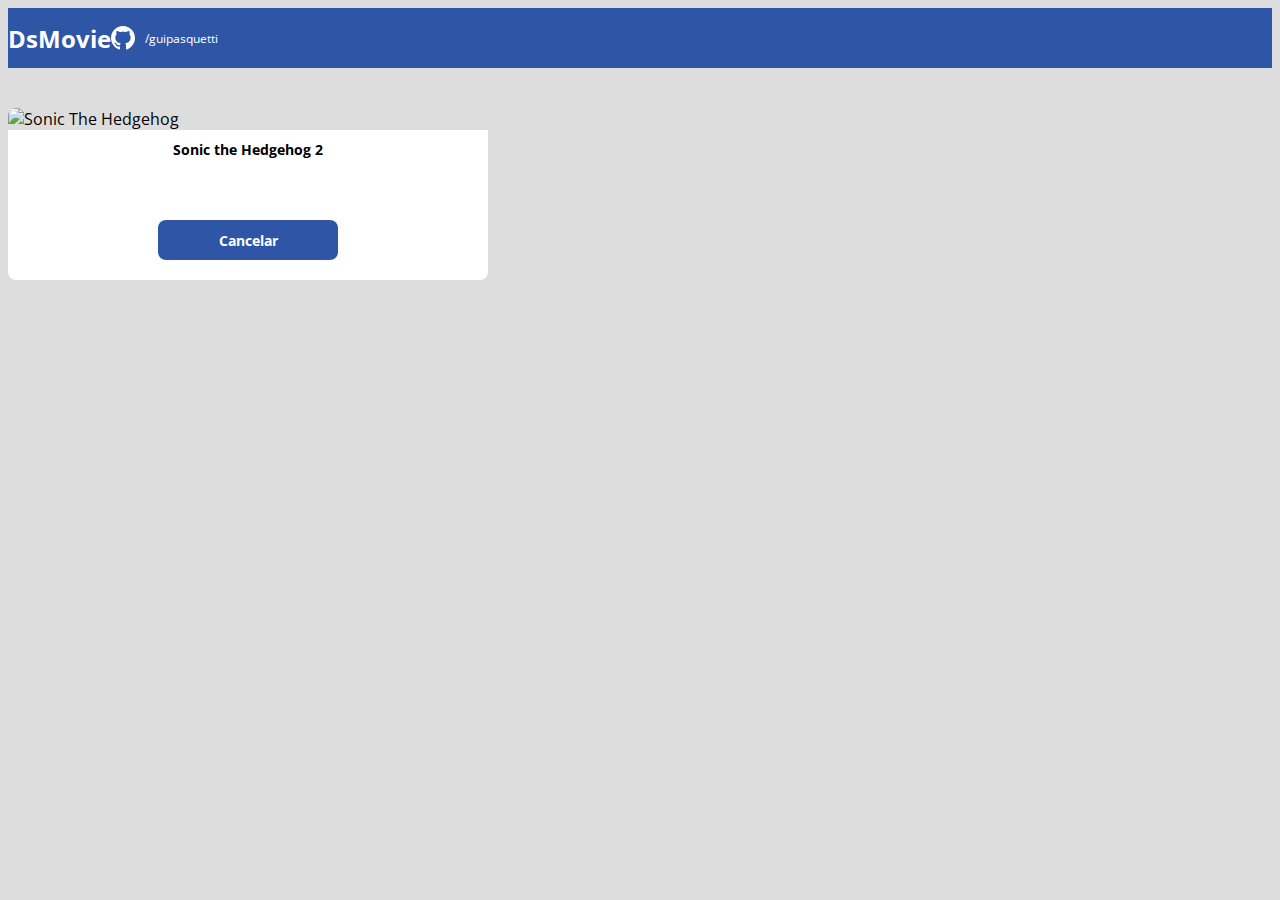
==== form.html @ c730b8aa "Formulário Parte 1" ====
<!DOCTYPE html>
<html lang="pt-br">
<head>
    <meta charset="UTF-8">
    <meta http-equiv="X-UA-Compatible" content="IE=edge">
    <meta name="viewport" content="width=device-width, initial-scale=1.0">
    <title>Projeto-DS MOVIE</title>
    <link href="https://cdn.jsdelivr.net/npm/bootstrap@5.1.3/dist/css/bootstrap.min.css" rel="stylesheet" integrity="sha384-1BmE4kWBq78iYhFldvKuhfTAU6auU8tT94WrHftjDbrCEXSU1oBoqyl2QvZ6jIW3" crossorigin="anonymous">
    <link rel="stylesheet" href="CSS/style.css"/>
</head>
<body>
    
    <header>

        <nav class="container">
            <h1>DsMovie</h1>
            <div class="dsmovie-contact-container">
                <img src="img/github.svg" alt="Github">
                <a href="https://github.com/guipasquetti">/guipasquetti</a>
            </div>
        </nav>

    </header>

    <main>
        <section id="dsmovie-form-section">
        
        <div class="container dsmovie-form-sontainer">
            <div>
                <div class="dsmovie-card">
                    <img src="https://www.themoviedb.org/t/p/w600_and_h900_bestv2/6DrHO1jr3qVrViUO6s6kFiAGM7.jpg" alt="Sonic The Hedgehog">
                    <div class="dsmovie-card-description">
                        <h3>Sonic the Hedgehog 2</h3>
                        <a class="dsmovie-btn" href="index.html">Cancelar</a>
                    </div>
                </div>
            </div>
        </div>

    </main>

</body>
</html>
---- CSS/style.css ----
@import url('https://fonts.googleapis.com/css2?family=Open+Sans:wght@300;400;700&display=swap');

:root{
    --bg-gray: #ddd;
    --text-gray: #4a4a4a;
    --color-primary:#2f55a7;
    --white: #ffff
}


* {
    box-sizing: border-box;
    font-family: 'Open Sans', sans-serif;  
}

h1, h2, h3, h4, h5, h6{
    margin: 0;
}

html, body{
    background-color: var(--bg-gray);
}

header{
    background-color: var(--color-primary);
    color: var(--white);
    height: 60px;
    display: flex;
    align-items: center;
}

nav{
    display: flex;
    align-items: center;
    justify-content: space-between;
    
}

nav h1{
    font-size: 24px;
    font-weight: 700;
}

nav a{
    font-size: 12px;
    font-weight: 400;
}

a, a:hover{
    text-decoration: none;
    color: unset;
}

.dsmovie-contact-container{
    display: flex;
    align-items: center;
}

.dsmovie-contact-container img{
    margin-right: 10px;
}

#dsmovie-card-list{
    padding: 40px 0;
}

.dsmovie-card{
    width: 100%;
    height: 146,34px;
    
}

.dsmovie-card img{
    width: 100%;
    border-radius: 8px 8px 0 0 ;
}

.dsmovie-card-description{
    background-color: var(--white);
    display: flex;
    padding: 10px 20px 20px 20px;
    flex-direction: column;
    align-items: center;
    justify-content: space-between;
    border-radius: 0 0 8px 8px ;
    min-height: 150px;
    text-align: center;
        
}

.dsmovie-card-description h3{
    font-size: 14px;
    font-weight: 700;
    margin-bottom: 25px;
}

.dsmovie-btn, .dsmovie-btn:hover{
    width: 180px;
    height: 40px;
    background-color: var(--color-primary);
    color: var(--white);
    font-size: 14px;
    font-weight: 700;
    display: flex;
    align-items: center;
    justify-content: center;
    border-radius: 8px;

}

.dsmovie-form-sontainer{
    padding: 40px 0;
    max-width: 480px;
    height: 300px;
}
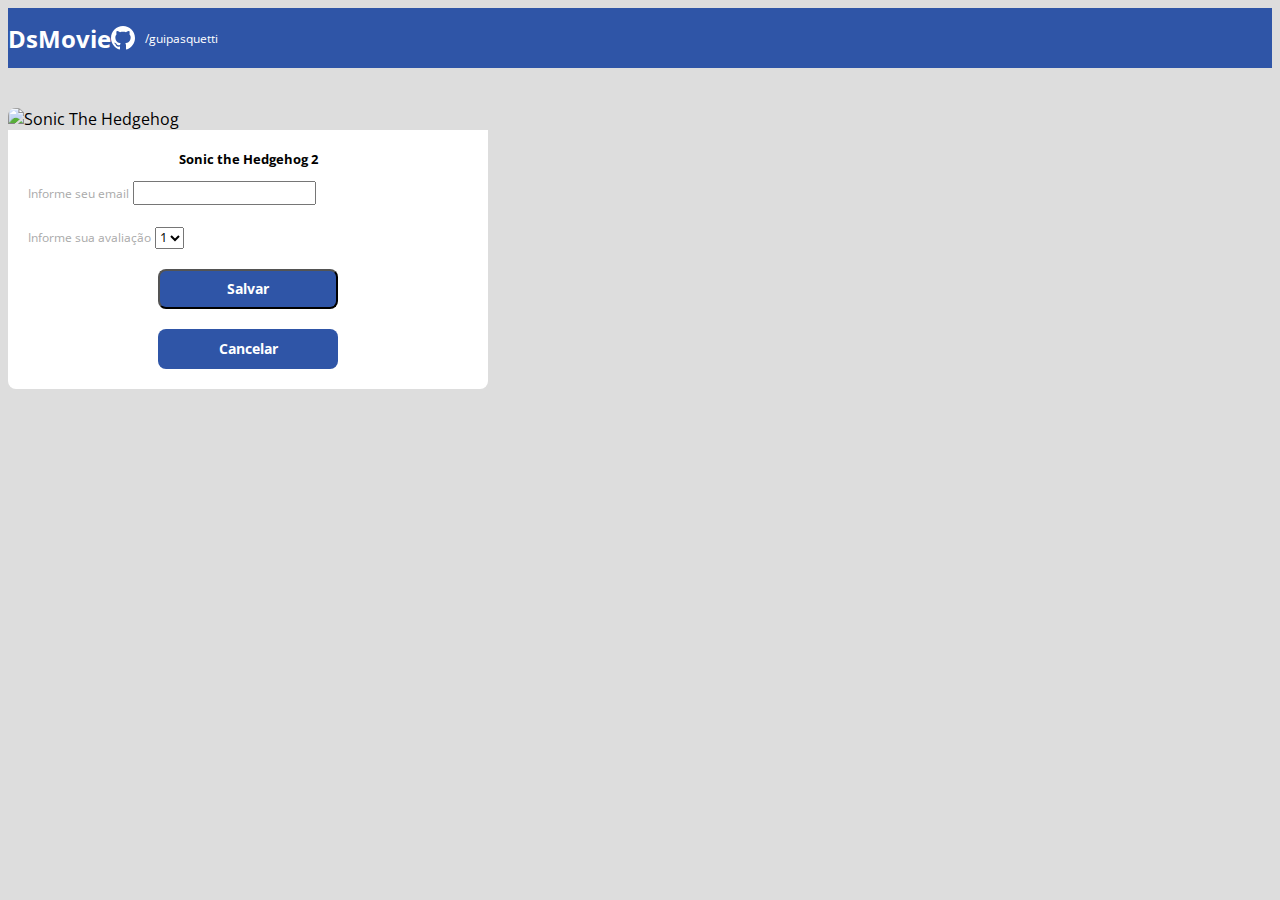
==== commit 62b1b786: "Formulário Parte 2" ====
--- a/form.html
+++ b/form.html
@@ -1,15 +1,18 @@
 <!DOCTYPE html>
 <html lang="pt-br">
+
 <head>
     <meta charset="UTF-8">
     <meta http-equiv="X-UA-Compatible" content="IE=edge">
     <meta name="viewport" content="width=device-width, initial-scale=1.0">
     <title>Projeto-DS MOVIE</title>
-    <link href="https://cdn.jsdelivr.net/npm/bootstrap@5.1.3/dist/css/bootstrap.min.css" rel="stylesheet" integrity="sha384-1BmE4kWBq78iYhFldvKuhfTAU6auU8tT94WrHftjDbrCEXSU1oBoqyl2QvZ6jIW3" crossorigin="anonymous">
-    <link rel="stylesheet" href="CSS/style.css"/>
+    <link href="https://cdn.jsdelivr.net/npm/bootstrap@5.1.3/dist/css/bootstrap.min.css" rel="stylesheet"
+        integrity="sha384-1BmE4kWBq78iYhFldvKuhfTAU6auU8tT94WrHftjDbrCEXSU1oBoqyl2QvZ6jIW3" crossorigin="anonymous">
+    <link rel="stylesheet" href="CSS/style.css" />
 </head>
+
 <body>
-    
+
     <header>
 
         <nav class="container">
@@ -24,20 +27,44 @@
 
     <main>
         <section id="dsmovie-form-section">
-        
-        <div class="container dsmovie-form-sontainer">
-            <div>
-                <div class="dsmovie-card">
-                    <img src="https://www.themoviedb.org/t/p/w600_and_h900_bestv2/6DrHO1jr3qVrViUO6s6kFiAGM7.jpg" alt="Sonic The Hedgehog">
-                    <div class="dsmovie-card-description">
-                        <h3>Sonic the Hedgehog 2</h3>
-                        <a class="dsmovie-btn" href="index.html">Cancelar</a>
+
+            <div class="container dsmovie-form-container">
+                <div>
+                    
+                    <div class="dsmovie-card">
+                        <img src="https://www.themoviedb.org/t/p/w600_and_h900_bestv2/6DrHO1jr3qVrViUO6s6kFiAGM7.jpg"
+                            alt="Sonic The Hedgehog">
+                        
+                                <div class="dsmovie-form-description">
+                                <h3>Sonic the Hedgehog 2</h3>
+                        
+                                <form class="dsmovie-form">
+                                    <div class="form-group dsmovie-form-group">
+                                    <label for="email">Informe seu email</label>
+                                    <input class="form-control" type="email" id="email">
+                                    </div>
+
+                                    <div class="form-group dsmovie-form-group">
+                                    <label for="score">Informe sua avaliação</label>
+                                    <select class="form-control" name="score" id="score">
+                                    <option value="1">1</option>
+                                    <option value="2">2</option>
+                                    <option value="3">3</option>
+                                    <option value="4">4</option>
+                                    <option value="5">5</option>
+                                    </select>    
+                                    </div>
+
+                                    <div class="dvsmovie-form-btn-container">
+                                    <button class="dsmovie-btn" type="submit">Salvar</button>
+                                    <a class="dsmovie-btn" href="index.html">Cancelar</a>
+                                    </div>
+
+                                </form>
+                                </div>
                     </div>
                 </div>
             </div>
-        </div>
-
     </main>
-
 </body>
 </html>--- a/CSS/style.css
+++ b/CSS/style.css
@@ -3,6 +3,7 @@
 :root{
     --bg-gray: #ddd;
     --text-gray: #4a4a4a;
+    --test-light-gray: #aaaaaa;
     --color-primary:#2f55a7;
     --white: #ffff
 }
@@ -108,9 +109,43 @@
 
 }
 
-.dsmovie-form-sontainer{
+.dsmovie-form-container{
     padding: 40px 0;
     max-width: 480px;
-    height: 300px;
 }
- + 
+.dsmovie-form-description {
+    background-color: var(--white);
+    padding: 20px;
+    display: flex;
+    flex-direction: column;
+    align-items: center;
+    border-radius: 0 0 8px 8px;
+}
+
+.dsmovie-form-description h3{
+    font-size: 13px;
+    font-weight: 700;
+    margin-bottom: 13px;
+}
+
+.dsmovie-form {
+    width: 100%;
+}
+
+.dsmovie-form-group{
+    margin-bottom: 20px;
+}
+
+.dsmovie-form-group label{
+    font-size: 12px;
+    color: var(--test-light-gray);
+}
+
+.dvsmovie-form-btn-container{
+    height: 100px;
+    display: flex;
+    flex-direction: column;
+    align-items: center;
+    justify-content: space-between;
+}